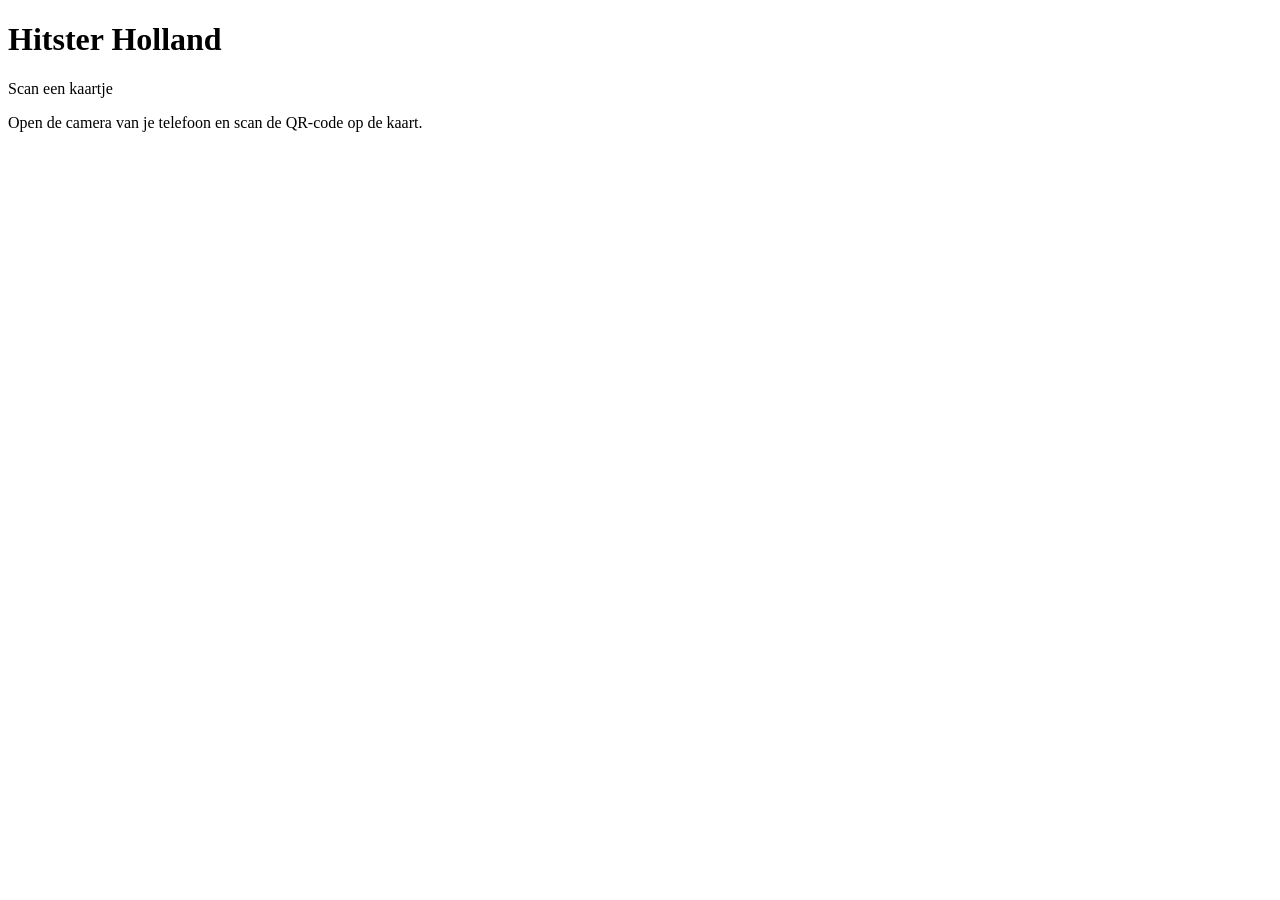
==== index.html @ f2b46a94 "Rename index (1).html to index.html" ====
<!DOCTYPE html>
<html lang="nl">
<head>
<meta charset="UTF-8">
<meta name="viewport" content="width=device-width, initial-scale=1">
<title>Hitster Holland</title>
<link rel="stylesheet" href="style.css">
</head>
<body>
<main>
  <h1>Hitster Holland</h1>

  <!-- Scherm 1: geen kaart -->
  <section id="screen-scan">
    <p class="big">Scan een kaartje</p>
    <p>Open de camera van je telefoon en scan de QR-code op de kaart.</p>
  </section>

  <!-- Scherm 2: kaart gescand, wacht op draai -->
  <section id="screen-turn" hidden>
    <p class="big">Kaart gescand!</p>
    <p>Draai je telefoon om het nummer te starten.</p>
    <button id="btn-enable" hidden>Tik één keer om te starten</button>
    <p id="turn-hint" class="hint" hidden></p>
    <button id="btn-fallback" class="link" hidden>Werkt het draaien niet? Tik hier.</button>
  </section>

  <!-- Melding: autoplay geblokkeerd -->
  <section id="screen-blocked" hidden>
    <p class="big">Je browser blokkeert automatisch afspelen.</p>
    <button id="btn-blocked">Tik om het nummer te starten</button>
  </section>

  <!-- Scherm 3/4: nummer speelt + antwoord -->
  <section id="screen-play" hidden>
    <p class="big">🎵 Nu speelt:</p>
    <dl>
      <dt>Artiest:</dt><dd id="info-artist"></dd>
      <dt>Titel:</dt><dd id="info-title"></dd>
      <dt>Jaar:</dt><dd id="info-year"></dd>
    </dl>
    <div class="controls">
      <button id="btn-pause">Pauze</button>
      <label>Volume
        <input id="volume" type="range" min="0" max="1" step="0.05" value="1">
      </label>
      <button id="btn-next">Volgende kaart</button>
    </div>
  </section>

  <p id="error" class="error" hidden></p>
</main>
<audio id="audio" preload="auto" playsinline></audio>
<script src="script.js"></script>
</body>
</html>
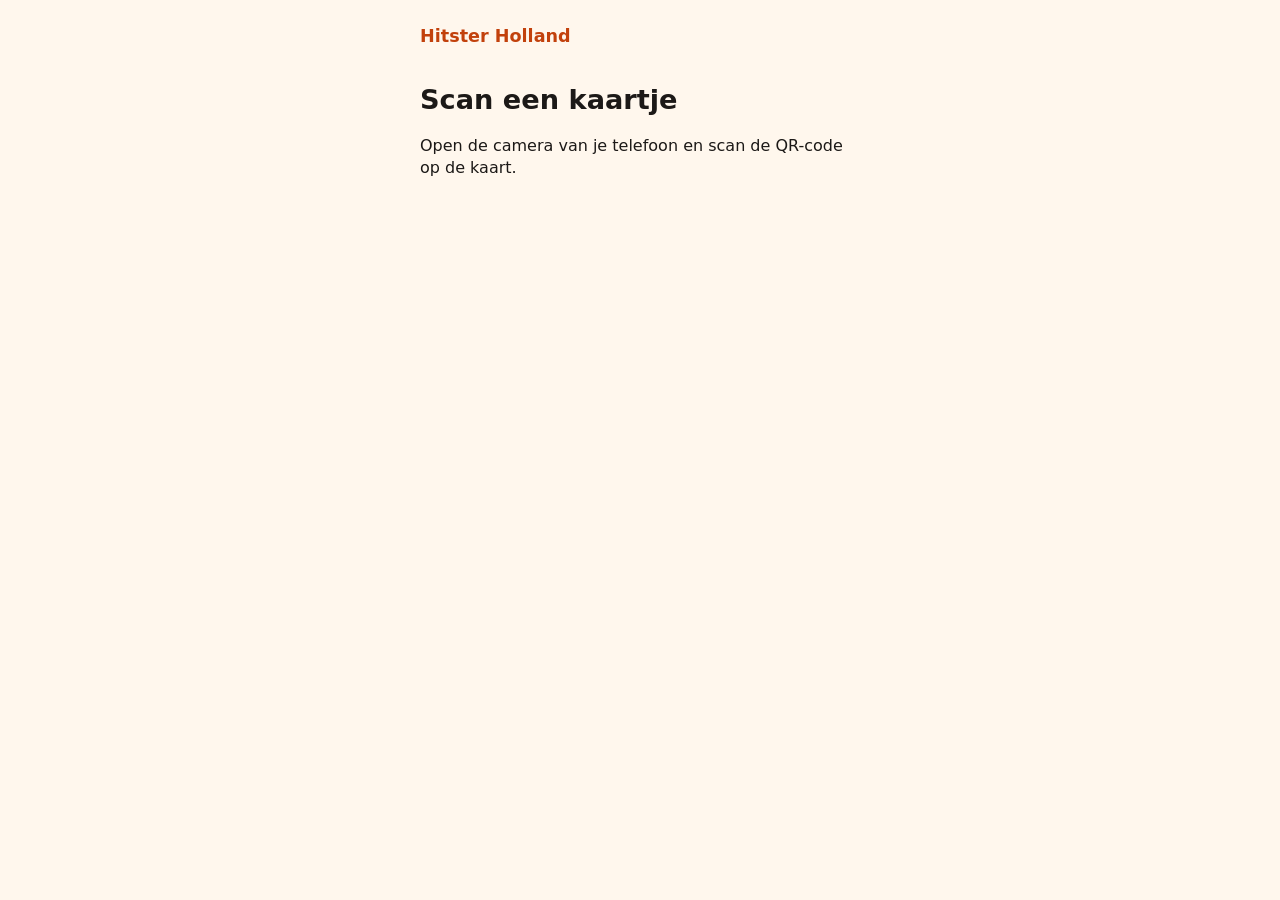
==== commit 7f97dcca: "Update index.html" ====
--- a/index.html
+++ b/index.html
@@ -16,25 +16,17 @@
     <p>Open de camera van je telefoon en scan de QR-code op de kaart.</p>
   </section>
 
-  <!-- Scherm 2: kaart gescand, wacht op draai -->
-  <section id="screen-turn" hidden>
+  <!-- Scherm 2: kaart gescand -->
+  <section id="screen-ready" hidden>
     <p class="big">Kaart gescand!</p>
-    <p>Draai je telefoon om het nummer te starten.</p>
-    <button id="btn-enable" hidden>Tik één keer om te starten</button>
-    <p id="turn-hint" class="hint" hidden></p>
-    <button id="btn-fallback" class="link" hidden>Werkt het draaien niet? Tik hier.</button>
+    <button id="btn-play">Speel af</button>
   </section>
 
-  <!-- Melding: autoplay geblokkeerd -->
-  <section id="screen-blocked" hidden>
-    <p class="big">Je browser blokkeert automatisch afspelen.</p>
-    <button id="btn-blocked">Tik om het nummer te starten</button>
-  </section>
-
-  <!-- Scherm 3/4: nummer speelt + antwoord -->
+  <!-- Scherm 3: nummer speelt, antwoord verborgen tot onthullen -->
   <section id="screen-play" hidden>
     <p class="big">🎵 Nu speelt:</p>
-    <dl>
+    <button id="btn-reveal">Onthul</button>
+    <dl id="answer" hidden>
       <dt>Artiest:</dt><dd id="info-artist"></dd>
       <dt>Titel:</dt><dd id="info-title"></dd>
       <dt>Jaar:</dt><dd id="info-year"></dd>
--- a/style.css
+++ b/style.css
@@ -0,0 +1,32 @@
+* { box-sizing: border-box; }
+html, body { margin: 0; height: 100%; }
+body {
+  font-family: system-ui, -apple-system, "Segoe UI", Roboto, sans-serif;
+  background: #fff7ed;
+  color: #1c1917;
+  line-height: 1.4;
+}
+main { max-width: 480px; margin: 0 auto; padding: 24px 20px; }
+h1 { font-size: 1.1rem; margin: 0 0 32px; color: #c2410c; }
+.big { font-size: 1.7rem; font-weight: 700; margin: 0 0 12px; }
+.hint, .error { color: #78716c; }
+.error { color: #b91c1c; font-weight: 600; }
+button {
+  font: inherit; font-weight: 600;
+  background: #ea580c; color: #fff;
+  border: 0; border-radius: 10px;
+  padding: 14px 18px; margin-top: 16px;
+  width: 100%;
+}
+button:active { background: #c2410c; }
+button.link {
+  background: none; color: #78716c; text-decoration: underline;
+  font-weight: 400; padding: 8px 0;
+}
+dl { margin: 20px 0; }
+dt { font-size: .9rem; color: #78716c; margin-top: 12px; }
+dd { margin: 0; font-size: 1.5rem; font-weight: 700; }
+.controls { display: grid; gap: 4px; }
+.controls label { display: block; margin-top: 16px; font-weight: 600; }
+input[type=range] { width: 100%; margin-top: 8px; }
+[hidden] { display: none !important; }
